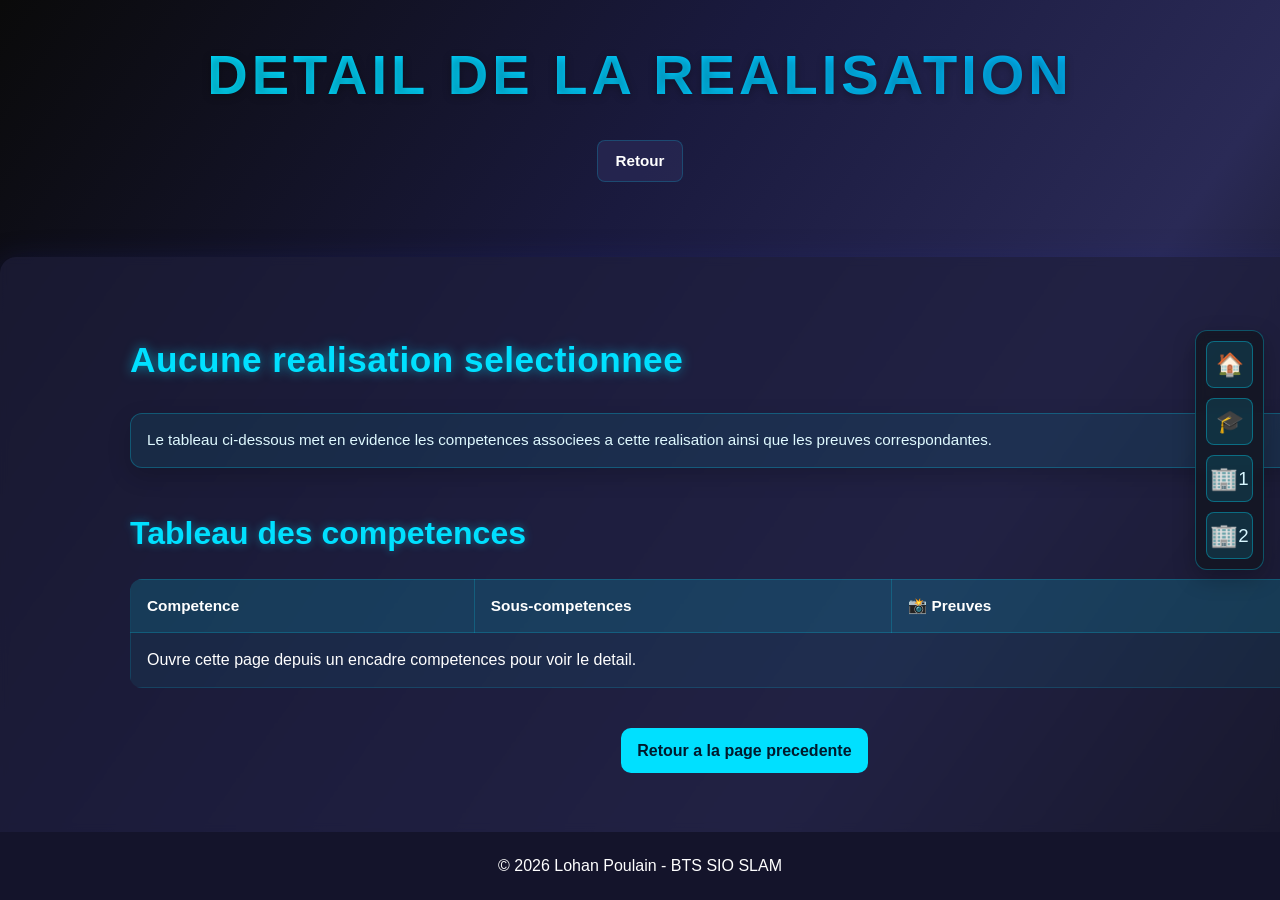
==== competence_details.html @ f7fbb1ea "Initial commit" ====
<!DOCTYPE html>
<html lang="fr">

<head>
    <meta charset="UTF-8">
    <meta name="viewport" content="width=device-width, initial-scale=1.0">
    <title>Detail competences et preuves</title>
    <meta name="description" content="Detail d'une realisation avec preuves et tableau de competences">
    <link rel="stylesheet" href="styles.css?v=3">
    <style>
        .details-wrapper {
            margin-top: 24px;
        }

        /* ── Container large (comme les autres pages) ── */
        .container {
            max-width: 1200px !important;
            width: 96vw !important;
            margin: 0 auto !important;
        }

        @media (max-width: 1300px) {
            .container {
                max-width: 98vw !important;
            }
        }

        @media (max-width: 900px) {
            .container {
                max-width: 100vw !important;
                padding: 0 2vw;
            }
        }

        .highlight-panel {
            background: rgba(0, 224, 255, 0.08);
            border: 1px solid rgba(0, 224, 255, 0.25);
            border-radius: 12px;
            padding: 14px 16px;
            margin-bottom: 20px;
            box-shadow: 0 8px 22px rgba(0, 0, 0, 0.18);
        }

        .highlight-panel p {
            margin: 0;
            color: #dff9ff;
            font-size: 0.95rem;
        }

        /* ── Tableau principal ── */
        .competence-table {
            width: 100%;
            border-collapse: collapse;
            margin-top: 10px;
            margin-bottom: 28px;
            overflow: hidden;
            border-radius: 12px;
        }

        .competence-table th,
        .competence-table td {
            padding: 14px 16px;
            border: 1px solid rgba(0, 224, 255, 0.2);
            vertical-align: top;
            text-align: left;
        }

        .competence-table th {
            background: rgba(0, 224, 255, 0.16);
            color: #ffffff;
            font-size: 0.96rem;
            white-space: nowrap;
        }

        .competence-table td {
            background: rgba(20, 22, 34, 0.72);
        }

        .competence-table tr.highlighted td {
            background: rgba(0, 224, 255, 0.06);
        }

        /* Largeurs des colonnes */
        .col-competence {
            width: 28%;
        }

        .col-subskills {
            width: 34%;
        }

        .col-preuves {
            width: 38%;
        }

        /* ── Grille de miniatures dans la cellule Preuves ── */
        .cell-proof-grid {
            display: grid;
            grid-template-columns: repeat(auto-fill, minmax(260px, 1fr));
            gap: 12px;
        }

        .cell-proof-thumb {
            position: relative;
            border-radius: 8px;
            overflow: hidden;
            border: 1px solid rgba(0, 224, 255, 0.22);
            background: rgba(20, 22, 34, 0.65);
            cursor: zoom-in;
            transition: transform 0.18s ease, box-shadow 0.18s ease;
        }

        .cell-proof-thumb:hover {
            transform: scale(1.04);
            box-shadow: 0 4px 14px rgba(0, 224, 255, 0.28);
        }

        .cell-proof-thumb img {
            width: 100%;
            height: auto;
            object-fit: contain;
            display: block;
            border-radius: 7px;
        }

        .cell-proof-thumb .zoom-icon {
            position: absolute;
            bottom: 4px;
            right: 5px;
            font-size: 0.7rem;
            color: rgba(255, 255, 255, 0.75);
            background: rgba(0, 0, 0, 0.45);
            border-radius: 4px;
            padding: 1px 4px;
            pointer-events: none;
        }

        .no-proof {
            color: #7ba8c0;
            font-size: 0.88rem;
            font-style: italic;
        }

        /* ── Lightbox ── */
        /* (garde le style global de styles.css, on ajoute juste navigation) */

        /* ── Bouton retour ── */
        .back-link-wrap {
            margin-top: 12px;
            margin-bottom: 60px;
            text-align: center;
        }

        .back-link {
            display: inline-block;
            text-decoration: none;
            color: #001a2d;
            background: #00e0ff;
            padding: 10px 16px;
            border-radius: 10px;
            font-weight: 700;
            transition: transform 0.2s ease, box-shadow 0.2s ease;
        }

        .back-link:hover {
            transform: translateY(-1px);
            box-shadow: 0 6px 18px rgba(0, 224, 255, 0.28);
        }

        @media (max-width: 768px) {

            .competence-table th,
            .competence-table td {
                font-size: 0.88rem;
                padding: 10px 10px;
            }

            .col-competence,
            .col-subskills,
            .col-preuves {
                width: auto;
            }
        }
    </style>
</head>

<body>
    <nav class="floating-menu">
        <a href="index.html#preuves" data-tooltip="Retour Portfolio">🏠</a>
        <a href="projets_cours.html" data-tooltip="Projets en Cours">🎓</a>
        <a href="stage_1.html" data-tooltip="Stage 1ère Année">🏢<sup>1</sup></a>
        <a href="stage_2.html" data-tooltip="Stage 2ème Année">🏢<sup>2</sup></a>
    </nav>
    <div class="orb orb1"></div>
    <div class="orb orb2"></div>
    <div class="orb orb3"></div>
    <div class="particles" id="particles"></div>

    <header>
        <h1 class="animated-title">Detail de la realisation</h1>
        <nav class="section-nav" style="justify-content: center; margin-top: 20px;">
            <a id="backToSource" href="index.html#preuves">Retour</a>
        </nav>
    </header>

    <main class="container details-wrapper">
        <h2 id="realisationTitle" class="animated-title">Realisation</h2>

        <section class="highlight-panel">
            <p>Le tableau ci-dessous met en evidence les competences associees a cette realisation ainsi que les preuves
                correspondantes.</p>
        </section>


        <section>
            <h3 style="margin-bottom: 10px;">Tableau des competences</h3>
            <div style="overflow-x: auto;">
                <table class="competence-table">
                    <thead>
                        <tr>
                            <th class="col-competence">Competence</th>
                            <th class="col-subskills">Sous-competences</th>
                            <th class="col-preuves">📸 Preuves</th>
                        </tr>
                    </thead>
                    <tbody id="competenceTableBody"></tbody>
                </table>
            </div>
        </section>

        <div class="back-link-wrap">
            <a id="backButton" class="back-link" href="index.html#preuves">Retour a la page precedente</a>
        </div>
    </main>

    <footer>
        <p>© 2026 Lohan Poulain - BTS SIO SLAM</p>
    </footer>

    <div id="lightbox">
        <span class="close-btn">&times;</span>
        <img src="" alt="Zoom">
    </div>

    <script>
        document.addEventListener('DOMContentLoaded', function () {
            /* ── Particules ── */
            const particlesContainer = document.getElementById('particles');
            const particleCount = 30;
            for (let i = 0; i < particleCount; i++) {
                const particle = document.createElement('div');
                particle.className = 'particle';
                particle.style.left = Math.random() * 100 + '%';
                particle.style.animationDelay = Math.random() * 20 + 's';
                particle.style.animationDuration = (15 + Math.random() * 20) + 's';
                particle.style.animation = 'float-up ' + particle.style.animationDuration + ' linear infinite';
                particlesContainer.appendChild(particle);
            }

            /* ── Données ── */
            const defaultTarget = 'index.html#preuves';
            let detailData = null;
            try {
                detailData = JSON.parse(sessionStorage.getItem('competenceDetailData') || 'null');
            } catch (error) {
                detailData = null;
            }

            const realisationTitle = document.getElementById('realisationTitle');
            const tableBody = document.getElementById('competenceTableBody');
            const backNav = document.getElementById('backToSource');
            const backButton = document.getElementById('backButton');

            if (!detailData || !detailData.realisation) {
                realisationTitle.textContent = 'Aucune realisation selectionnee';
                tableBody.innerHTML = '<tr class="highlighted"><td colspan="3">Ouvre cette page depuis un encadre competences pour voir le detail.</td></tr>';
                backNav.href = defaultTarget;
                backButton.href = defaultTarget;
                return;
            }

            /* ── Navigation ── */
            const backHref = detailData.sourcePage || defaultTarget;
            realisationTitle.textContent = detailData.realisation;
            backNav.href = backHref;
            backButton.href = backHref;

            /* ── Mapping outil → icône ── */
            const toolIconMap = {
                'jira': 'jira.svg',
                'bitbucket': 'bitbucket.svg',
                'vscode': 'vscode.png',
                'vs code': 'vscode.png',
                'vs_code': 'vscode.png',
                'docker': 'docker.png',
                'git': 'git.png',
                'cerberus': 'cerberus.png',
                'postman': 'postman.png',
                'cursor': 'cursor.png',
                'symfony': 'symfony.PNG',
                'gmail': 'gmail.png',
                'feedly': 'feedly.png',
                'serveur kebab': 'ServeurKebab.png',
                'phpmyadmin': 'phpmyadmin.png',
                'looping': 'Looping.svg',
                'trello': 'Trello.svg'
            };

            function buildToolsBadges(toolsList) {
                if (!Array.isArray(toolsList) || toolsList.length === 0) return '';
                const badges = toolsList.map(function (tool) {
                    const key = tool.toLowerCase().trim();
                    const icon = toolIconMap[key] || null;
                    const iconHtml = icon
                        ? '<img src="' + icon + '" alt="' + tool + '" title="' + tool + '" style="width:18px;height:18px;object-fit:contain;flex-shrink:0;">'
                        : '';
                    return '<span style="display:inline-flex;align-items:center;gap:4px;background:rgba(0,224,255,0.08);border:1px solid rgba(0,224,255,0.2);border-radius:5px;padding:3px 7px;font-size:0.78rem;color:#b6eaff;">' +
                        iconHtml +
                        '<span>' + tool + '</span>' +
                        '</span>';
                }).join('');
                return '<div style="display:flex;flex-wrap:wrap;gap:5px;margin-top:10px;padding-top:8px;border-top:1px solid rgba(0,224,255,0.12);">' +
                    badges +
                    '</div>';
            }

            /* ── Compétences ── */
            const rows = Array.isArray(detailData.competences) ? detailData.competences : [];

            const globalImages = Array.isArray(detailData.images)
                ? detailData.images.filter(function (s) { return typeof s === 'string' && s.trim() !== ''; })
                : [];

            function getImagesForRow(row, rowIndex, totalRows) {
                if (Array.isArray(row.images) && row.images.length > 0) {
                    return row.images.filter(function (s) { return typeof s === 'string' && s.trim() !== ''; });
                }
                if (globalImages.length === 0) return [];
                const chunkSize = Math.ceil(globalImages.length / totalRows);
                const start = rowIndex * chunkSize;
                return globalImages.slice(start, start + chunkSize);
            }

            /* ── Construction du tableau ── */
            if (rows.length === 0) {
                tableBody.innerHTML = '<tr class="highlighted"><td colspan="3">Aucune competence detectee pour cette section.</td></tr>';
            } else {
                tableBody.innerHTML = rows.map(function (row, idx) {
                    const subskillsHtml = Array.isArray(row.subskills) && row.subskills.length > 0
                        ? '<ul style="margin:0 0 0 16px;padding:0;list-style:disc;">' +
                        row.subskills.map(function (s) { return '<li style="margin-bottom:4px;">' + s + '</li>'; }).join('') +
                        '</ul>'
                        : '<span style="color:#7ba8c0;font-style:italic;">Non precise</span>';

                    const imgs = getImagesForRow(row, idx, rows.length);
                    let preuveHtml;
                    if (imgs.length === 0) {
                        preuveHtml = '<span class="no-proof">Aucune preuve disponible</span>';
                    } else {
                        preuveHtml = '<div class="cell-proof-grid">' +
                            imgs.map(function (src, i) {
                                return '<div class="cell-proof-thumb" data-src="' + src + '">' +
                                    '<img src="' + src + '" alt="Preuve ' + (i + 1) + '" loading="lazy">' +
                                    '<span class="zoom-icon">🔍</span>' +
                                    '</div>';
                            }).join('') +
                            '</div>';
                    }

                    /* Outils sous les screens */
                    preuveHtml += buildToolsBadges(row.tools);

                    return '<tr class="highlighted">' +
                        '<td class="col-competence"><strong>' + row.title + '</strong></td>' +
                        '<td class="col-subskills">' + subskillsHtml + '</td>' +
                        '<td class="col-preuves">' + preuveHtml + '</td>' +
                        '</tr>';
                }).join('');
            }

            /* ── Lightbox ── */
            const lightbox = document.getElementById('lightbox');
            const lightboxImg = lightbox.querySelector('img');
            const closeBtn = lightbox.querySelector('.close-btn');

            function openLightbox(src) {
                lightboxImg.src = src;
                lightboxImg.classList.remove('zoomed');
                lightbox.classList.add('active');
                document.body.style.overflow = 'hidden';
            }

            const closeLightbox = function () {
                lightbox.classList.remove('active');
                lightboxImg.classList.remove('zoomed');
                lightboxImg.style.transformOrigin = 'center center';
                document.body.style.overflow = 'auto';
            };

            /* Délégation d'événement sur le tbody (les thumbs sont créés dynamiquement) */
            tableBody.addEventListener('click', function (e) {
                const thumb = e.target.closest('.cell-proof-thumb');
                if (thumb) {
                    openLightbox(thumb.dataset.src);
                }
            });

            lightboxImg.addEventListener('click', function (e) {
                e.stopPropagation();
                lightboxImg.classList.toggle('zoomed');
                if (!lightboxImg.classList.contains('zoomed')) {
                    lightboxImg.style.transformOrigin = 'center center';
                }
            });

            lightboxImg.addEventListener('mousemove', function (e) {
                if (lightboxImg.classList.contains('zoomed')) {
                    const x = (e.offsetX / lightboxImg.offsetWidth) * 100;
                    const y = (e.offsetY / lightboxImg.offsetHeight) * 100;
                    lightboxImg.style.transformOrigin = x + '% ' + y + '%';
                }
            });

            closeBtn.addEventListener('click', closeLightbox);

            lightbox.addEventListener('click', function (e) {
                if (e.target === lightbox) {
                    closeLightbox();
                }
            });

            document.addEventListener('keydown', function (e) {
                if (e.key === 'Escape' && lightbox.classList.contains('active')) {
                    closeLightbox();
                }
            });
        });
    </script>
</body>

</html>
---- styles.css ----
html {
    scroll-behavior: smooth;
}

body {
    font-family: Arial, sans-serif;
    line-height: 1.6;
    margin: 0;
    padding: 0;
    background: linear-gradient(135deg, #1f1f3d, #2a2a56, #14142b);
    color: #fff;
}

/* Infos latérales dynamiques */
.side-info {
    position: fixed;
    top: 40vh;
    width: 180px;
    color: #fff;
    opacity: 0.7;
    font-size: 1.1rem;
    z-index: 1;
    pointer-events: none;
    text-align: center;
    user-select: none;
}

.left-info {
    left: 2vw;
}

.right-info {
    right: 2vw;
}

@media (max-width: 900px) {
    .side-info {
        display: none;
    }
}

@media (max-width: 768px) {
    .container {
        padding: 15px;
        margin: 10px;
    }

    header h1 {
        font-size: 2rem !important;
        letter-spacing: 2px !important;
    }

    h1 {
        font-size: 1.8rem;
    }

    h2 {
        font-size: 1.5rem;
    }

    h3 {
        font-size: 1.2rem;
    }

    .section-nav {
        gap: 10px;
        margin: 15px 0;
    }

    .section-nav a {
        padding: 6px 12px;
        font-size: 0.85rem;
    }

    .skills-grid {
        grid-template-columns: 1fr;
        gap: 15px;
    }

    .skill-category {
        padding: 15px;
    }

    .veille-article {
        padding: 15px;
    }

    .download-buttons {
        flex-direction: column;
        align-items: center;
    }

    .download-btn {
        width: 80%;
        max-width: 250px;
        margin: 10px 0;
    }

    footer {
        position: relative;
        padding: 10px 0;
    }

    /* Ajustement des orbes pour mobile */
    .orb1,
    .orb2,
    .orb3 {
        width: 150px;
        height: 150px;
    }

    /* Réduction des particules sur mobile */
    .particle {
        width: 1px;
        height: 1px;
    }
}

@media (max-width: 480px) {
    .side-info {
        display: none;
    }

    header h1 {
        font-size: 1.5rem !important;
        letter-spacing: 1px !important;
    }

    .section-nav {
        flex-direction: column;
        align-items: center;
    }

    .section-nav a {
        width: 80%;
        max-width: 200px;
        text-align: center;
        margin: 5px 0;
    }

    .cta-buttons {
        flex-direction: column;
        align-items: center;
    }

    .cta-button {
        width: 80%;
        max-width: 250px;
        margin: 5px 0;
    }

    .skill-tag {
        font-size: 0.8rem;
        padding: 6px 12px;
    }

    .contact-methods {
        flex-direction: column;
    }

    .contact-item {
        width: 100%;
    }
}

/* Ajustements pour tablettes */
@media (min-width: 769px) and (max-width: 1024px) {
    .container {
        padding: 20px;
    }

    .skills-grid {
        grid-template-columns: repeat(2, 1fr);
    }

    header h1 {
        font-size: 2.8rem;
    }
}

/* Header */
header {
    background: none;
    color: #fff;
    padding: 1rem 0 0.5rem 0;
    text-align: center;
}

header h1 {
    margin: 0;
    text-shadow: 0 2px 8px rgba(0, 0, 0, 0.3);
}

/* Navigation interne pour chaque section */
.section-nav {
    display: flex;
    flex-direction: row;
    justify-content: center;
    gap: 15px;
    margin-bottom: 25px;
    margin-top: 20px;
    flex-wrap: wrap;
}

.section-nav a {
    color: #fff;
    text-decoration: none;
    font-weight: bold;
    padding: 8px 18px;
    border-radius: 8px;
    background: rgba(42, 42, 86, 0.7);
    transition: all 0.3s ease;
    font-size: 0.95rem;
    position: relative;
    display: inline-block;
    border: 1px solid rgba(0, 224, 255, 0.2);
}



.section-nav a:hover {
    transform: translateY(-2px);
    background: rgba(0, 224, 255, 0.2);
    border-color: #00e0ff;
    text-shadow: 0 0 10px rgba(0, 224, 255, 0.5);
}

.section-nav a.active {
    background: rgba(0, 224, 255, 0.3);
    color: #00e0ff;
    border-color: #00e0ff;
}

/* Dynamisme pour la page d'accueil et tous les blocs centraux */
.hero-section,
.container {
    background: rgba(31, 31, 61, 0.7);
    border-radius: 16px;
    box-shadow: 0 8px 32px 0 rgba(31, 38, 135, 0.37);
    backdrop-filter: blur(4px);
    -webkit-backdrop-filter: blur(4px);
    margin: 30px auto;
    max-width: 700px;
    padding: 40px 130px;
    color: #fff;
    transition: box-shadow 0.3s;
}

.hero-section {
    text-align: center;
    padding: 60px 130px;
    background: linear-gradient(135deg, #1f1f3d, #2a2a56, #14142b);
    color: #fff;
}



.hero-section h1 {
    font-size: 2.5rem;
    color: #00e0ff;
    margin: 20px 0 15px 0;
    font-weight: 600;
    text-shadow: 0 0 10px rgba(0, 224, 255, 0.5);
    position: relative;
    padding-left: 0;
    border-left: none;
}

/* Style de base pour tous les titres */
h1,
h2,
h3,
h4,
h5,
h6 {
    color: #00e0ff;
    margin: 20px 0 15px 0;
    font-weight: 600;
    text-shadow: 0 0 10px rgba(0, 224, 255, 0.5);
}



/* Styles pour les titres des sections SLAM/SISR */
.section-subtitle {
    text-align: center;
    color: #00e0ff;
    margin-bottom: 20px;
    font-size: 1.4rem;
    animation: none !important;
    border: none !important;
    padding: 0 !important;
    margin: 0 0 20px 0 !important;
}

.slam-title {
    margin: 0 0 10px 0 !important;
    font-size: 1.5rem !important;
    font-weight: bold !important;
    color: #00e0ff !important;
    animation: none !important;
    border: none !important;
    padding: 0 !important;
    pointer-events: none;
}

.sisr-title {
    margin: 0 0 10px 0;
    font-size: 1.5rem;
    font-weight: bold;
    color: #ffa500;
    animation: none;
    border: none;
    padding: 0;
    pointer-events: none;
}

.no-hover-effect {
    pointer-events: none !important;
}

.no-hover-effect::after {
    display: none !important;
}

/* Désactivation des styles pour les sections SLAM/SISR */
#slam1 h3,
#slam1 h4,
#sisr1 h3,
#sisr1 h4,
#slam1 h3 *,
#slam1 h4 *,
#sisr1 h3 *,
#sisr1 h4 * {
    animation: none !important;
    border: none !important;
    padding: 0 !important;
    margin: 0 0 10px 0 !important;
}





.hero-section p {
    font-size: 1.2rem;
    margin: 20px 0;
}

/* Responsive boutons accueil */
.cta-buttons {
    display: flex;
    justify-content: center;
    gap: 20px;
    margin-top: 30px;
    flex-wrap: wrap;
    padding: 0 10px;
    flex-direction: row;
}

.cta-button {
    display: inline-block;
    padding: 12px 30px;
    background: linear-gradient(135deg, #00e0ff, #003366);
    color: #fff;
    text-decoration: none;
    border-radius: 25px;
    font-weight: bold;
    transition: all 0.3s ease;
    box-shadow: 0 4px 15px rgba(0, 224, 255, 0.3);
    margin: 10px;
    position: relative;
    overflow: hidden;
}

.cta-button::before {
    content: '';
    position: absolute;
    top: 50%;
    left: 50%;
    width: 0;
    height: 0;
    background: rgba(255, 255, 255, 0.3);
    border-radius: 50%;
    transform: translate(-50%, -50%);
    transition: width 0.6s, height 0.6s;
}

.cta-button:hover::before {
    width: 300px;
    height: 300px;
}

.download-button:hover {
    transform: scale(1.05);
    background: linear-gradient(90deg, #00b8ff, #001a33);
    box-shadow: 0 6px 12px rgba(0, 224, 255, 0.3);
}

.secure-access-button {
    background: linear-gradient(90deg, #ff6b35, #f7931e);
    color: #fff;
    padding: 12px 25px;
    border: none;
    font-weight: bold;
    border-radius: 8px;
    margin: 10px 0;
    cursor: pointer;
    transition: all 0.3s ease;
    box-shadow: 0 4px 6px rgba(0, 0, 0, 0.1);
    font-size: 1rem;
}

.secure-access-button:hover {
    transform: scale(1.05);
    background: linear-gradient(90deg, #e55a2b, #d4841a);
    box-shadow: 0 6px 12px rgba(255, 107, 53, 0.3);
}

footer {
    background-color: #14142b;
    color: #fff;
    text-align: center;
    padding: 5px 0;
    position: fixed;
    bottom: 0;
    width: 100%;
    z-index: 1000;
}

/* Responsive - garde le design identique et horizontal, adapte seulement les tailles */
@media (max-width: 900px) {
    .side-info {
        display: none;
    }

    .container,
    .hero-section {
        width: 95vw !important;
        padding: 25px 15px !important;
        max-width: 95vw !important;
        margin: 20px auto !important;
    }

    /* Ajustements pour garder tout horizontal */
    .section-nav a {
        font-size: 0.9rem;
        padding: 8px 12px;
    }

    .tab {
        font-size: 0.9rem;
        padding: 10px 12px;
    }

    .cta-button {
        font-size: 0.95rem;
        padding: 12px 18px;
        margin: 8px;
    }
}

@media (max-width: 768px) {

    .container,
    .hero-section {
        width: 98vw !important;
        padding: 20px 10px !important;
        max-width: 98vw !important;
    }

    /* SLAM/SISR section - reste horizontal mais plus petit */
    div[style*="display: flex"][style*="gap: 20px"] {
        gap: 10px !important;
    }

    div[style*="display: flex"][style*="gap: 20px"]>div {
        padding: 15px 10px !important;
        font-size: 0.9rem !important;
    }

    /* Navigation - reste horizontal mais plus compact */
    .section-nav {
        gap: 5px;
        flex-wrap: nowrap;
    }

    .section-nav a {
        font-size: 0.8rem;
        padding: 8px 6px;
        flex: 1;
        min-width: 60px;
        white-space: nowrap;
    }

    /* Tabs - restent horizontaux mais plus compacts */
    .tabs {
        gap: 5px;
        flex-wrap: wrap;
    }

    .tab {
        font-size: 0.85rem;
        padding: 10px 8px;
        flex: 1;
        min-width: 70px;
    }

    /* CTA buttons - restent horizontaux mais plus petits */
    .cta-button {
        font-size: 0.9rem;
        padding: 10px 15px;
        margin: 5px;
    }

    /* CV buttons - restent horizontaux mais plus compacts */
    div[style*="display: flex"][style*="gap: 15px"] {
        gap: 8px !important;
    }

    div[style*="display: flex"][style*="gap: 15px"] a {
        font-size: 0.9rem !important;
        padding: 10px 15px !important;
    }
}

@media (max-width: 600px) {
    header h1 {
        font-size: 1.2rem;
    }

    .hero-section h1 {
        font-size: 1.8rem;
    }

    .container,
    .hero-section {
        width: 99vw !important;
        padding: 15px 8px !important;
    }

    div[style*="display: flex"][style*="gap: 20px"] {
        gap: 8px !important;
    }

    div[style*="display: flex"][style*="gap: 20px"]>div {
        padding: 12px 8px !important;
        font-size: 0.85rem !important;
    }

    /* CV buttons très compacts mais horizontaux */
    div[style*="display: flex"][style*="gap: 15px"] a,
    div[style*="display: flex"][style*="gap: 8px"] a {
        font-size: 0.85rem !important;
        padding: 8px 12px !important;
    }
}

/* Empêche le débordement horizontal des textes longs et du code */
pre,
code {
    white-space: pre-wrap;
    word-break: break-word;
    overflow-x: auto;
    max-width: 100%;
    box-sizing: border-box;
}

pre {
    background: #181830;
    color: #fff;
    border-radius: 8px;
    padding: 12px;
    margin: 12px 0;
    font-size: 0.98em;
    overflow-x: auto;
}

a {
    word-break: break-all;
    text-decoration: none;
    color: #00e0ff;
    transition: all 0.3s ease;
}

.school-link {
    color: #00e0ff;
    position: relative;
    padding: 2px 5px;
    font-weight: 600;
    text-shadow: 0 0 8px rgba(0, 224, 255, 0.5);
    z-index: 1;
}

.school-link:hover {
    color: #fff;
    text-shadow: 0 0 12px rgba(0, 224, 255, 0.8);
}

/* Pour les titres et paragraphes trop longs */
h1,
h2,
h3,
h4,
h5,
h6,
p,
li {
    word-break: break-word;
    overflow-wrap: break-word;
}

body {
    font-family: 'Segoe UI', Tahoma, Geneva, Verdana, sans-serif;
    margin: 0;
    padding: 0;
    background: #0a0a0a;
    color: #e0e0e0;
    overflow-x: hidden;
    position: relative;
}

/* Fond statique avec gradient subtil */
body::before {
    content: '';
    position: fixed;
    top: 0;
    left: 0;
    width: 100%;
    height: 100%;
    background: linear-gradient(125deg, #0a0a0a 0%, #1a1a3e 40%, #2a2a56 70%, #0a0a0a 100%);
    pointer-events: none;
    z-index: -3;
}

/* Particules et orbes désactivés (cachés) */
.particles,
.particle,
.orb,
.orb1,
.orb2,
.orb3 {
    display: none;
}

h1 {
    font-size: 2.8rem;
    color: #00e0ff;
    margin: 40px 0 30px 0;
    font-weight: 700;
    text-shadow: 0 0 15px rgba(0, 224, 255, 0.7);
}

h2 {
    font-size: 2.2rem;
    color: #00e0ff;
    margin: 35px 0 25px 0;
    font-weight: 650;
    text-shadow: 0 0 12px rgba(0, 224, 255, 0.6);
    letter-spacing: 0.5px;
}

/* Style pour les titres de section principaux (h3) */
h3 {
    color: #00e0ff;
    margin: 40px 0 25px;
    font-size: 2rem;
    font-weight: 600;
    text-shadow: 0 0 10px rgba(0, 224, 255, 0.4);
}

/* Style pour les sous-titres (h4) */
h4 {
    color: #fff;
    margin: 25px 0 15px;
    font-size: 1.4em;
    font-weight: 500;
}

/* Style pour les sous-sous-titres (h5) */
h5 {
    color: #a0e0ff;
    margin: 20px 0 12px;
    font-size: 1.2em;
    font-weight: 500;
    padding-left: 10px;
}

/* Styles pour les titres de section avec numérotation */
.section-title {
    color: #00e0ff;
    margin: 50px 0 30px;
    font-size: 2.2rem;
    font-weight: 600;
    text-shadow: 0 0 10px rgba(0, 224, 255, 0.4);
}

.section-title span {
    color: #00e0ff;
    font-family: inherit;
    font-size: 1em;
    margin-right: 10px;
    opacity: 0.8;
}

/* Style pour le nom de l'entreprise */
.company-name {
    color: #00e0ff !important;
    font-size: 2rem !important;
    margin: 40px 0 25px 0 !important;
    font-weight: 600;
    text-shadow: 0 0 10px rgba(0, 224, 255, 0.4);
    border: none !important;
    text-transform: none;
    letter-spacing: normal;
}

/* Styles pour les titres h5 dans la section stage */
.stage-section h5 {
    font-size: 1.5rem;
    color: #00e0ff;
    margin: 30px 0 15px 0;
    font-weight: 600;
    text-shadow: 0 0 10px rgba(0, 224, 255, 0.5);
}

/* ===== SYSTÈME D'ONGLETS STAGES ===== */
.stage-tabs-container {
    margin-top: 30px;
}

.stage-tabs {
    display: flex;
    gap: 15px;
    justify-content: center;
    margin-bottom: 30px;
    flex-wrap: wrap;
}

.stage-tab {
    display: flex;
    flex-direction: column;
    align-items: center;
    gap: 8px;
    padding: 20px 40px;
    background: rgba(31, 31, 61, 0.6);
    border: 2px solid rgba(0, 224, 255, 0.3);
    border-radius: 15px;
    cursor: pointer;
    transition: all 0.3s ease;
    color: #ccc;
    font-family: inherit;
}

.stage-tab:hover {
    background: rgba(0, 224, 255, 0.1);
    border-color: rgba(0, 224, 255, 0.5);
    transform: translateY(-3px);
}

.stage-tab.active {
    background: linear-gradient(135deg, rgba(0, 224, 255, 0.2), rgba(0, 184, 255, 0.1));
    border-color: #00e0ff;
    color: #fff;
    box-shadow: 0 8px 25px rgba(0, 224, 255, 0.3);
}

.stage-tab .tab-icon {
    font-size: 2rem;
}

.stage-tab .tab-text {
    font-size: 1.1rem;
    font-weight: 600;
}

.stage-tab .tab-period {
    font-size: 0.85rem;
    padding: 4px 12px;
    background: rgba(0, 224, 255, 0.2);
    border-radius: 20px;
    color: #00e0ff;
}

.stage-content {
    display: none;
    animation: fadeIn 0.4s ease;
}

.stage-content.active {
    display: block;
}

@keyframes fadeIn {
    from {
        opacity: 0;
        transform: translateY(10px);
    }

    to {
        opacity: 1;
        transform: translateY(0);
    }
}

/* Grille pour compétences et missions */
.stage-details-grid {
    display: grid;
    grid-template-columns: repeat(auto-fit, minmax(300px, 1fr));
    gap: 25px;
    margin-top: 30px;
}

.stage-detail-card {
    background: rgba(31, 31, 61, 0.5);
    border: 1px solid rgba(0, 224, 255, 0.2);
    border-radius: 15px;
    padding: 25px;
    transition: all 0.3s ease;
}

.stage-detail-card:hover {
    border-color: rgba(0, 224, 255, 0.5);
    box-shadow: 0 5px 20px rgba(0, 224, 255, 0.15);
    transform: translateY(-3px);
}

.stage-detail-card h5 {
    display: flex;
    align-items: center;
    gap: 10px;
    margin: 0 0 15px 0;
    padding-bottom: 10px;
    border-bottom: 2px solid rgba(0, 224, 255, 0.3);
}

.stage-detail-card h5::after {
    display: none;
}

.stage-detail-card .detail-icon {
    font-size: 1.3rem;
}

.stage-detail-card ul {
    list-style: none;
    padding: 0;
    margin: 0;
}

.stage-detail-card ul li {
    padding: 8px 0;
    padding-left: 20px;
    position: relative;
    color: #ccc;
    border-bottom: 1px solid rgba(255, 255, 255, 0.05);
}

.stage-detail-card ul li:last-child {
    border-bottom: none;
}

.stage-detail-card ul li::before {
    content: '▸';
    position: absolute;
    left: 0;
    color: #00e0ff;
}

@media (max-width: 600px) {
    .stage-tabs {
        flex-direction: column;
        align-items: center;
    }

    .stage-tab {
        width: 100%;
        max-width: 280px;
    }

    .stage-details-grid {
        grid-template-columns: 1fr;
    }
}

/* Section BTS SIO intégrée dans hero */
.bts-explanation {
    margin: 30px 0 20px 0;
    padding: 25px;
    background: rgba(42, 42, 86, 0.3);
    border-radius: 12px;
    border: 1px solid rgba(0, 224, 255, 0.2);
}

.bts-explanation h3 {
    text-align: center;
    color: #00e0ff;
    margin-bottom: 20px;
    font-size: 1.4rem;
    text-shadow: 0 2px 8px rgba(0, 0, 0, 0.3);
}

.bts-options-inline {
    display: flex;
    gap: 20px;
    margin-bottom: 15px;
    justify-content: center;
}

.bts-option-inline {
    flex: 1;
    max-width: 300px;
    text-align: center;
    padding: 25px 20px;
    background: rgba(31, 31, 61, 0.6);
    border-radius: 15px;
    border: 3px solid;
    transition: transform 0.3s ease;
    cursor: pointer;
}

.bts-option-inline.slam {
    border-color: #00e0ff;
    background: rgba(0, 224, 255, 0.1);
}

.bts-option-inline.sisr {
    border-color: #ffa500;
    background: rgba(255, 165, 0, 0.1);
}

/* Styles pour la timeline */
.timeline {
    position: relative;
    max-width: 800px;
    margin: 40px auto;
    padding: 0 20px;
}

.timeline::before {
    content: '';
    position: absolute;
    width: 2px;
    background: #00e0ff;
    top: 0;
    bottom: 0;
    left: 50%;
    margin-left: -1px;
}

.timeline-item {
    padding: 10px 40px;
    position: relative;
    width: 50%;
    box-sizing: border-box;
    margin-bottom: 30px;
}

.timeline-item:nth-child(odd) {
    left: 0;
}

.timeline-item:nth-child(even) {
    left: 50%;
}

.timeline-dot {
    position: absolute;
    width: 16px;
    height: 16px;
    background: #00e0ff;
    border-radius: 50%;
    top: 15px;
    right: -8px;
    z-index: 1;
}

.timeline-item:nth-child(even) .timeline-dot {
    left: -8px;
}

.timeline-content {
    padding: 20px;
    background: rgba(42, 42, 86, 0.7);
    border-radius: 12px;
    box-shadow: 0 4px 15px rgba(0, 0, 0, 0.1);
    transition: transform 0.3s, box-shadow 0.3s;
}

.timeline-item:hover .timeline-content {
    transform: translateY(-5px);
    box-shadow: 0 8px 25px rgba(0, 224, 255, 0.2);
}

.timeline-date {
    color: #00e0ff;
    font-weight: bold;
    margin-bottom: 10px;
    font-size: 0.9rem;
}

.timeline-location {
    color: #aaa;
    font-style: italic;
    margin: 5px 0 10px;
    font-size: 0.9rem;
}

.timeline-skills {
    margin-top: 15px;
    display: flex;
    flex-wrap: wrap;
    gap: 8px;
}

.timeline-skills span {
    background: rgba(0, 224, 255, 0.2);
    color: #00e0ff;
    padding: 4px 10px;
    border-radius: 15px;
    font-size: 0.8rem;
    transition: all 0.3s;
}

.timeline-skills span:hover {
    background: rgba(0, 224, 255, 0.4);
    transform: translateY(-2px);
}

/* Responsive pour la timeline */
@media (max-width: 768px) {
    .timeline::before {
        left: 31px;
    }

    .timeline-item {
        width: 100%;
        padding-left: 70px;
        padding-right: 0;
    }

    .timeline-item:nth-child(even) {
        left: 0;
    }

    .timeline-dot {
        left: 23px;
    }

    .timeline-item:nth-child(even) .timeline-dot {
        left: 23px;
    }
}

.bts-option-inline:hover {
    transform: scale(1.05);
}

.bts-option-inline.slam:hover {
    background: rgba(0, 224, 255, 0.2);
    box-shadow: 0 8px 20px rgba(0, 224, 255, 0.3);
}

.bts-option-inline.sisr:hover {
    background: rgba(255, 165, 0, 0.2);
    box-shadow: 0 8px 20px rgba(255, 165, 0, 0.3);
}

.bts-option-inline h4 {
    margin: 0 0 10px 0;
    font-size: 1.5rem;
    font-weight: bold;
}

.bts-option-inline.slam h4 {
    color: #00e0ff;
}

.bts-option-inline.sisr h4 {
    color: #ffa500;
}

.bts-option-inline p {
    margin: 0;
    font-size: 1rem;
    color: #ccc;
    line-height: 1.4;
}

.my-choice-inline {
    text-align: center;
    margin: 15px 0 0 0;
    padding: 12px;
    background: rgba(0, 224, 255, 0.1);
    border-radius: 8px;
    border: 1px solid rgba(0, 224, 255, 0.2);
    font-size: 0.95rem;
}

/* Styles pour les nouvelles sections CV et Stage */
.document-download,
.secure-document {
    background: rgba(42, 42, 86, 0.3);
    border-radius: 12px;
    padding: 20px;
    margin: 15px 0;
    border: 1px solid rgba(0, 224, 255, 0.2);
    text-align: center;
}

.download-button {
    display: inline-block;
    background: linear-gradient(90deg, #00e0ff, #003366);
    color: #fff;
    padding: 12px 25px;
    text-decoration: none;
    font-weight: bold;
    border-radius: 8px;
    margin: 10px 0;
    transition: all 0.3s ease;
    box-shadow: 0 4px 6px rgba(0, 0, 0, 0.1);
}

.download-button:hover {
    transform: scale(1.05);
    background: linear-gradient(90deg, #00b8ff, #001a33);
    box-shadow: 0 6px 12px rgba(0, 224, 255, 0.3);
}

.secure-access-button {
    background: linear-gradient(90deg, #ff6b35, #f7931e);
    color: #fff;
    padding: 12px 25px;
    border: none;
    font-weight: bold;
    border-radius: 8px;
    margin: 10px 0;
    cursor: pointer;
    transition: all 0.3s ease;
    box-shadow: 0 4px 6px rgba(0, 0, 0, 0.1);
    font-size: 1rem;
}

.secure-access-button:hover {
    transform: scale(1.05);
    background: linear-gradient(90deg, #e55a2b, #d4841a);
    box-shadow: 0 6px 12px rgba(255, 107, 53, 0.3);
}

.quick-info,
.stage-summary {
    background: rgba(31, 31, 61, 0.4);
    border-radius: 8px;
    padding: 15px;
    margin: 15px 0;
    border-left: 4px solid #00e0ff;
}

.download-icon,
.lock-icon {
    margin-right: 8px;
    font-size: 1.1rem;
}

/* Styles pour la section parcours */
.parcours-timeline {
    margin: 20px 0;
}

.parcours-item {
    background: rgba(31, 31, 61, 0.4);
    border-radius: 8px;
    padding: 20px;
    margin: 15px 0;
    border-left: 4px solid #00e0ff;
    transition: transform 0.3s ease, box-shadow 0.3s ease;
}

.parcours-item:hover {
    transform: translateY(-2px);
    box-shadow: 0 6px 20px rgba(0, 224, 255, 0.2);
}

.parcours-item h4 {
    color: #00e0ff;
    margin: 0 0 10px 0;
    font-size: 1.2rem;
}

.parcours-item p {
    margin: 8px 0;
    line-height: 1.5;
}

.parcours-item p strong {
    color: #fff;
}

/* Styles pour la section compétences simplifiée */
.skills-grid {
    display: grid;
    grid-template-columns: repeat(auto-fit, minmax(280px, 1fr));
    gap: 25px;
    margin-top: 30px;
    padding: 0 10px;
}

.skill-category {
    background: rgba(42, 42, 86, 0.3);
    border-radius: 12px;
    padding: 20px;
    border: 1px solid rgba(0, 224, 255, 0.2);
    transition: transform 0.3s ease, box-shadow 0.3s ease;
}

.skill-category {
    background: rgba(42, 42, 86, 0.3);
    border-radius: 12px;
    padding: 20px;
    border: 1px solid rgba(0, 224, 255, 0.2);
    transition: all 0.3s ease;
}

.skill-category:hover {
    transform: translateY(-3px);
    box-shadow: 0 8px 20px rgba(0, 224, 255, 0.2);
    border-color: rgba(0, 224, 255, 0.5);
    background: rgba(42, 42, 86, 0.5);
}



.skill-title {
    color: #00e0ff !important;
    font-size: 1.2rem !important;
    margin-bottom: 15px !important;
    padding-bottom: 10px !important;
    border-bottom: 2px solid rgba(0, 224, 255, 0.3);
}

.skill-list {
    display: flex;
    flex-wrap: wrap;
    gap: 10px;
}

.skill-tag {
    background: linear-gradient(135deg, rgba(0, 224, 255, 0.15), rgba(0, 184, 255, 0.15));
    color: #00e0ff;
    padding: 8px 16px;
    border-radius: 20px;
    font-size: 0.9rem;
    border: 1px solid rgba(0, 224, 255, 0.3);
    transition: all 0.3s ease;
    cursor: default;
    display: inline-block;
}



.skill-tag:hover {
    transform: translateY(-2px);
    background: linear-gradient(135deg, rgba(0, 224, 255, 0.25), rgba(0, 184, 255, 0.25));
    box-shadow: 0 4px 12px rgba(0, 224, 255, 0.2);
    border-color: rgba(0, 224, 255, 0.6);
}

/* Styles pour le header et le titre principal */
header {
    background: transparent;
    padding: 30px;
    text-align: center;
    position: relative;
    overflow: hidden;
    margin-bottom: 20px;
}

/* Titre principal */
header h1 {
    font-size: 3.5rem;
    font-weight: 900;
    text-transform: uppercase;
    letter-spacing: 4px;
    background: linear-gradient(45deg, #00e0ff, #00b8ff);
    -webkit-background-clip: text;
    background-clip: text;
    -webkit-text-fill-color: transparent;
    position: relative;
    display: inline-block;
}



/* Style pour les titres animés */
.animated-title {
    position: relative;
    display: inline-block;
    transition: all 0.3s ease;
}

.animated-title:hover {
    text-shadow: 0 0 15px rgba(0, 224, 255, 0.6);
}



/* Styles pour les projets améliorés */
.project-details {
    margin-top: 20px;
}

.project-info {
    background: rgba(31, 31, 61, 0.3);
    border-radius: 10px;
    padding: 20px;
    border: 1px solid rgba(0, 224, 255, 0.1);
}

.project-info h5 {
    color: #00e0ff;
    margin: 20px 0 10px 0;
    font-size: 1.1rem;
    display: flex;
    align-items: center;
    gap: 8px;
}

.tech-tags {
    display: flex;
    flex-wrap: wrap;
    gap: 10px;
    margin: 15px 0;
}

.tech-tag {
    background: linear-gradient(135deg, rgba(0, 224, 255, 0.2), rgba(0, 184, 255, 0.2));
    color: #00e0ff;
    padding: 6px 15px;
    border-radius: 20px;
    font-size: 0.85rem;
    border: 1px solid rgba(0, 224, 255, 0.3);
    transition: all 0.3s ease;
    cursor: default;
}

.tech-tag:hover {
    transform: translateY(-2px);
    box-shadow: 0 5px 15px rgba(0, 224, 255, 0.3);
    background: linear-gradient(135deg, rgba(0, 224, 255, 0.3), rgba(0, 184, 255, 0.3));
}

.project-features,
.skills-learned {
    list-style: none;
    padding-left: 0;
    margin: 15px 0;
}

.project-features li,
.skills-learned li {
    padding: 8px 0;
    padding-left: 25px;
    position: relative;
    color: #ccc;
    transition: color 0.3s ease;
}

.project-features li:before {
    content: "✓";
    position: absolute;
    left: 0;
    color: #00e0ff;
    font-weight: bold;
}

.skills-learned li:before {
    content: "→";
    position: absolute;
    left: 0;
    color: #00e0ff;
    font-weight: bold;
}

.project-features li:hover,
.skills-learned li:hover {
    color: #fff;
    transform: translateX(5px);
}

/* Styles pour la veille technologique simplifiée */
.veille-intro {
    background: rgba(42, 42, 86, 0.3);
    border-radius: 12px;
    padding: 25px;
    margin: 20px 0;
    border-left: 4px solid #00e0ff;
}

.veille-intro h3 {
    color: #00e0ff;
    margin: 0 0 15px 0;
    font-size: 1.4rem;
}

.veille-intro h4 {
    color: #fff;
    margin: 20px 0 10px 0;
    font-size: 1.1rem;
}

.veille-article {
    background: rgba(31, 31, 61, 0.3);
    border-radius: 10px;
    padding: 20px;
    margin: 20px 0;
    border-top: 3px solid #00e0ff;
    transition: transform 0.3s ease;
}

.veille-article:hover {
    transform: translateY(-3px);
    box-shadow: 0 8px 20px rgba(0, 224, 255, 0.2);
}

.veille-article h4 {
    color: #00e0ff;
    margin: 0 0 10px 0;
    font-size: 1.2rem;
}

.article-date {
    color: #888;
    font-size: 0.9rem;
    font-style: italic;
    margin-bottom: 15px;
}

.article-content {
    color: #ccc;
    line-height: 1.6;
}

.article-content p {
    margin: 10px 0;
}

.article-content ul {
    margin: 10px 0;
    padding-left: 25px;
}

.article-content li {
    margin: 5px 0;
    color: #ccc;
}

.article-content strong {
    color: #fff;
}

.veille-conclusion {
    background: rgba(42, 42, 86, 0.3);
    border-radius: 12px;
    padding: 20px;
    margin: 20px 0;
    border: 1px solid rgba(0, 224, 255, 0.2);
}

.veille-conclusion p {
    margin: 10px 0;
    line-height: 1.6;
}

.veille-theme {
    background: rgba(42, 42, 86, 0.3);
    border-radius: 12px;
    padding: 20px;
    border-left: 4px solid #00e0ff;
    margin: 20px 0;
}

.veille-theme h4 {
    color: #00e0ff;
    margin: 0 0 10px 0;
    font-size: 1.2rem;
}

.veille-objectives {
    list-style: none;
    padding: 0;
    margin: 20px 0;
}

.veille-objectives li {
    padding: 10px;
    margin: 10px 0;
    background: rgba(31, 31, 61, 0.3);
    border-radius: 8px;
    border-left: 3px solid #00e0ff;
    transition: all 0.3s ease;
}

.veille-objectives li:hover {
    transform: translateX(10px);
    background: rgba(0, 224, 255, 0.1);
}

.veille-tools {
    display: grid;
    grid-template-columns: repeat(auto-fit, minmax(200px, 1fr));
    gap: 20px;
    margin: 20px 0;
}

.tool-card {
    background: rgba(42, 42, 86, 0.4);
    border-radius: 10px;
    padding: 15px;
    border: 1px solid rgba(0, 224, 255, 0.2);
    transition: all 0.3s ease;
    cursor: pointer;
}

.tool-card:hover {
    transform: scale(1.05);
    box-shadow: 0 8px 20px rgba(0, 224, 255, 0.3);
    background: rgba(0, 224, 255, 0.1);
}

.tool-card h5 {
    color: #00e0ff;
    margin: 0 0 10px 0;
    font-size: 1.1rem;
}

.tool-card p {
    color: #ccc;
    font-size: 0.9rem;
    margin: 0;
}

.veille-results {
    display: grid;
    grid-template-columns: repeat(auto-fit, minmax(250px, 1fr));
    gap: 20px;
    margin: 20px 0;
}

.result-item {
    background: linear-gradient(135deg, rgba(31, 31, 61, 0.6), rgba(42, 42, 86, 0.6));
    border-radius: 12px;
    padding: 20px;
    border: 1px solid rgba(0, 224, 255, 0.2);
    transition: all 0.3s ease;
}

.result-item:hover {
    transform: translateY(-5px);
    box-shadow: 0 10px 25px rgba(0, 224, 255, 0.3);
}

.result-item h5 {
    color: #00e0ff;
    margin: 0 0 10px 0;
    font-size: 1rem;
}

.result-item p {
    color: #ccc;
    font-size: 0.9rem;
    line-height: 1.5;
}

.veille-articles {
    display: grid;
    grid-template-columns: repeat(auto-fit, minmax(250px, 1fr));
    gap: 20px;
    margin: 20px 0;
}

.article-card {
    background: rgba(31, 31, 61, 0.4);
    border-radius: 10px;
    padding: 20px;
    border-top: 3px solid #00e0ff;
    transition: all 0.3s ease;
}

.article-card:hover {
    transform: translateY(-5px);
    box-shadow: 0 10px 25px rgba(0, 224, 255, 0.2);
}

.article-card h5 {
    color: #fff;
    margin: 0 0 10px 0;
    font-size: 1.1rem;
}

.article-meta {
    color: #00e0ff;
    font-size: 0.85rem;
    font-style: italic;
    margin: 5px 0;
}

.article-card p {
    color: #ccc;
    font-size: 0.9rem;
    line-height: 1.5;
}

.applied-projects {
    list-style: none;
    padding: 0;
    margin: 20px 0;
}

.applied-projects li {
    padding: 12px;
    margin: 10px 0;
    background: rgba(31, 31, 61, 0.3);
    border-radius: 8px;
    border-left: 3px solid #00e0ff;
    transition: all 0.3s ease;
    position: relative;
    padding-left: 30px;
}

.applied-projects li:before {
    content: "★";
    position: absolute;
    left: 10px;
    color: #00e0ff;
}

.applied-projects li:hover {
    transform: translateX(10px);
    background: rgba(0, 224, 255, 0.1);
}

/* Styles pour le tableau de compétences référentiel */
.competences-table {
    margin: 20px 0;
    overflow-x: auto;
}

.ref-table {
    width: 100%;
    border-collapse: collapse;
    background: rgba(31, 31, 61, 0.3);
    border-radius: 10px;
    overflow: hidden;
}

.ref-table thead {
    background: rgba(0, 224, 255, 0.2);
}

.ref-table th {
    padding: 12px;
    text-align: left;
    color: #00e0ff;
    font-weight: 600;
    border-bottom: 2px solid rgba(0, 224, 255, 0.3);
}

.ref-table td {
    padding: 10px;
    color: #ccc;
    border-bottom: 1px solid rgba(255, 255, 255, 0.1);
}

.ref-table tbody tr:hover {
    background: rgba(0, 224, 255, 0.05);
    transition: background 0.3s ease;
}

.level-high {
    color: #4CAF50;
    font-weight: bold;
}

.level-medium {
    color: #FFA500;
    font-weight: bold;
}

.level-low {
    color: #FF6B6B;
    font-weight: bold;
}

/* Styles pour la section Tableau BTS */
.tableau-intro {
    margin-top: 20px;
}

.tableau-download {
    background: rgba(42, 42, 86, 0.3);
    border-radius: 12px;
    padding: 25px;
    margin: 20px 0;
    text-align: center;
    border: 1px solid rgba(0, 224, 255, 0.2);
}

.tableau-download h3 {
    color: #00e0ff;
    margin-bottom: 15px;
    font-size: 1.3rem;
}

.tableau-download ul {
    text-align: left;
    max-width: 600px;
    margin: 15px auto;
    padding-left: 20px;
}

.tableau-download li {
    color: #ccc;
    margin: 8px 0;
}

.download-buttons {
    display: flex;
    gap: 20px;
    justify-content: center;
    flex-wrap: wrap;
    margin-top: 25px;
}

.download-btn {
    display: inline-flex;
    align-items: center;
    gap: 10px;
    padding: 15px 30px;
    border-radius: 10px;
    text-decoration: none;
    font-weight: bold;
    transition: all 0.3s ease;
    font-size: 1rem;
}

.download-btn.excel {
    background: linear-gradient(135deg, #107C41, #185A2E);
    color: #fff;
    border: 2px solid #107C41;
}

.download-btn.excel:hover {
    transform: translateY(-3px);
    box-shadow: 0 10px 25px rgba(16, 124, 65, 0.3);
    background: linear-gradient(135deg, #185A2E, #107C41);
}

.download-btn.pdf {
    background: linear-gradient(135deg, #DC2626, #991B1B);
    color: #fff;
    border: 2px solid #DC2626;
}

.download-btn.pdf:hover {
    transform: translateY(-3px);
    box-shadow: 0 10px 25px rgba(220, 38, 38, 0.3);
    background: linear-gradient(135deg, #991B1B, #DC2626);
}

.tableau-preview {
    background: rgba(31, 31, 61, 0.3);
    border-radius: 12px;
    padding: 25px;
    margin: 20px 0;
}

.tableau-preview h3 {
    color: #00e0ff;
    margin-bottom: 20px;
    font-size: 1.3rem;
}

.project-summary {
    background: rgba(42, 42, 86, 0.2);
    border-radius: 8px;
    padding: 15px;
    margin: 15px 0;
    border-left: 3px solid #00e0ff;
}

.project-summary h4 {
    color: #00e0ff;
    margin: 0 0 10px 0;
    font-size: 1.1rem;
}

.project-summary ul {
    list-style: none;
    padding: 0;
    margin: 10px 0;
}

.project-summary li {
    padding: 5px 0;
    color: #ccc;
    padding-left: 20px;
    position: relative;
}

.project-summary li:before {
    content: "▶";
    position: absolute;
    left: 0;
    color: #00e0ff;
}

.note {
    background: rgba(0, 224, 255, 0.1);
    border-radius: 8px;
    padding: 15px;
    margin: 20px 0;
    border: 1px solid rgba(0, 224, 255, 0.2);
    color: #ccc;
}

/* Styles pour la section contact */
.contact-content {
    margin-top: 30px;
}

.contact-info {
    background: rgba(31, 31, 61, 0.4);
    border-radius: 15px;
    padding: 30px;
    border: 1px solid rgba(0, 224, 255, 0.2);
}

.contact-info h3 {
    color: #00e0ff;
    margin-bottom: 20px;
    font-size: 1.5rem;
}

.contact-methods {
    display: grid;
    grid-template-columns: repeat(auto-fit, minmax(250px, 1fr));
    gap: 25px;
    margin: 30px 0;
}

.contact-item {
    display: flex;
    align-items: center;
    gap: 15px;
    padding: 15px;
    background: rgba(42, 42, 86, 0.3);
    border-radius: 10px;
    transition: all 0.3s ease;
}

.contact-item:hover {
    transform: translateX(10px);
    background: rgba(0, 224, 255, 0.1);
    box-shadow: 0 5px 15px rgba(0, 224, 255, 0.2);
}

.contact-icon {
    font-size: 2rem;
    display: flex;
    align-items: center;
    justify-content: center;
    width: 50px;
    height: 50px;
    background: rgba(0, 224, 255, 0.1);
    border-radius: 50%;
}

.contact-item h4 {
    color: #00e0ff;
    margin: 0 0 5px 0;
    font-size: 1rem;
}

.contact-item p,
.contact-item a {
    color: #ccc;
    margin: 0;
    font-size: 0.9rem;
}

.contact-item a:hover {
    color: #00e0ff;
}

.social-links {
    margin: 30px 0;
    text-align: center;
}

.social-links h4 {
    color: #00e0ff;
    margin-bottom: 20px;
}

.social-buttons {
    display: flex;
    gap: 15px;
    justify-content: center;
    flex-wrap: wrap;
}

.social-btn {
    display: inline-flex;
    align-items: center;
    gap: 8px;
    padding: 12px 25px;
    background: linear-gradient(135deg, rgba(31, 31, 61, 0.6), rgba(42, 42, 86, 0.6));
    color: #fff;
    text-decoration: none;
    border-radius: 25px;
    border: 1px solid rgba(0, 224, 255, 0.3);
    transition: all 0.3s ease;
    font-weight: 500;
}

.social-btn:hover {
    transform: translateY(-3px);
    box-shadow: 0 10px 25px rgba(0, 224, 255, 0.3);
    background: linear-gradient(135deg, rgba(0, 224, 255, 0.2), rgba(0, 184, 255, 0.2));
}

.social-btn.linkedin {
    border-color: #0077B5;
}

.social-btn.linkedin:hover {
    background: linear-gradient(135deg, rgba(0, 119, 181, 0.2), rgba(0, 119, 181, 0.3));
    box-shadow: 0 10px 25px rgba(0, 119, 181, 0.3);
}

.social-btn.github {
    border-color: #6e5494;
}

.social-btn.github:hover {
    background: linear-gradient(135deg, rgba(110, 84, 148, 0.2), rgba(110, 84, 148, 0.3));
    box-shadow: 0 10px 25px rgba(110, 84, 148, 0.3);
}

.availability {
    background: rgba(42, 42, 86, 0.3);
    border-radius: 10px;
    padding: 20px;
    margin-top: 25px;
    border: 1px solid rgba(0, 224, 255, 0.2);
    text-align: center;
}

.availability h4 {
    color: #00e0ff;
    margin-bottom: 15px;
}

.availability p {
    color: #ccc;
    margin: 8px 0;
}



/* Amélioration du responsive */
@media (max-width: 768px) {
    .skills-grid {
        grid-template-columns: 1fr;
    }

    .veille-tools {
        grid-template-columns: 1fr;
    }

    .veille-results {
        grid-template-columns: 1fr;
    }

    .veille-articles {
        grid-template-columns: 1fr;
    }

    .contact-methods {
        grid-template-columns: 1fr;
    }

    .ref-table {
        font-size: 0.85rem;
    }

    .ref-table th,
    .ref-table td {
        padding: 8px 5px;
    }
}

/* Preuves Professionnelles */
.proofs-section {
    margin-top: 40px;
    padding-top: 30px;
    border-top: 1px solid rgba(0, 224, 255, 0.2);
}

.proofs-section h3 {
    text-align: center;
    color: #00e0ff;
    margin-bottom: 10px;
}

.proofs-grid {
    display: grid;
    grid-template-columns: repeat(auto-fit, minmax(250px, 1fr));
    gap: 25px;
    margin: 20px 0;
}

.proof-card {
    background: rgba(42, 42, 86, 0.4);
    border: 1px solid rgba(0, 224, 255, 0.2);
    border-radius: 16px;
    padding: 30px 20px;
    text-align: center;
    text-decoration: none;
    transition: all 0.4s cubic-bezier(0.175, 0.885, 0.32, 1.275);
    position: relative;
    overflow: hidden;
    display: flex;
    flex-direction: column;
    align-items: center;
    justify-content: center;
    min-height: 220px;
}

.proof-card:hover {
    transform: translateY(-10px);
    background: rgba(42, 42, 86, 0.7);
    border-color: #00e0ff;
    box-shadow: 0 15px 30px rgba(0, 224, 255, 0.25);
}

.proof-card::before {
    content: '';
    position: absolute;
    top: 0;
    left: 0;
    width: 100%;
    height: 100%;
    background: linear-gradient(135deg, rgba(255, 255, 255, 0.05) 0%, transparent 100%);
    opacity: 0;
    transition: opacity 0.3s ease;
}

.proof-card:hover::before {
    opacity: 1;
}

.proof-icon {
    font-size: 3.5rem;
    margin-bottom: 20px;
    background: rgba(0, 224, 255, 0.1);
    width: 90px;
    height: 90px;
    border-radius: 50%;
    display: flex;
    align-items: center;
    justify-content: center;
    transition: transform 0.4s ease, background 0.4s ease;
    box-shadow: 0 0 15px rgba(0, 224, 255, 0.1);
}

.proof-card:hover .proof-icon {
    transform: scale(1.1) rotate(5deg);
    background: rgba(0, 224, 255, 0.2);
    box-shadow: 0 0 25px rgba(0, 224, 255, 0.3);
}

.proof-card h4 {
    color: #fff;
    font-size: 1.3rem;
    margin: 0 0 10px 0;
    font-weight: 700;
    text-transform: uppercase;
    letter-spacing: 1px;
}

.proof-card p {
    color: #bbb;
    font-size: 0.95rem;
    line-height: 1.5;
    margin: 0;
    max-width: 90%;
}

@media (max-width: 768px) {
    .proof-card {
        min-height: auto;
        padding: 25px 15px;
    }

    .proof-icon {
        width: 70px;
        height: 70px;
        font-size: 2.5rem;
    }
}

/* Style pour les cartes verrouillées/en attente */
.proof-card.locked {
    cursor: not-allowed;
    opacity: 0.7;
    background: rgba(30, 30, 50, 0.4);
    border-color: rgba(100, 100, 100, 0.2);
}

.proof-card.locked:hover {
    transform: none;
    box-shadow: none;
    background: rgba(30, 30, 50, 0.4);
}

.proof-card.locked .proof-icon {
    background: rgba(100, 100, 100, 0.1);
    box-shadow: none;
}

/* Styles pour les blocs image + description */
.proof-item {
    display: flex;
    flex-wrap: wrap;
    gap: 30px;
    margin-bottom: 40px;
    background: rgba(30, 30, 50, 0.5);
    padding: 25px;
    border-radius: 15px;
    border: 1px solid rgba(0, 224, 255, 0.15);
    align-items: center;
}

.proof-item:nth-child(even) {
    flex-direction: row-reverse;
    /* Alterne l'ordre image/texte */
}

.proof-image {
    flex: 1;
    min-width: 300px;
}

.proof-image img {
    width: 100%;
    height: auto;
    border-radius: 10px;
    box-shadow: 0 5px 15px rgba(0, 0, 0, 0.3);
    border: 2px solid rgba(0, 224, 255, 0.2);
    transition: transform 0.3s ease;
}

.proof-image img:hover {
    transform: scale(1.02);
    border-color: #00e0ff;
}

.proof-content {
    flex: 1;
    min-width: 300px;
}

.proof-content h4 {
    color: #00e0ff;
    font-size: 1.4rem;
    margin-top: 0;
    margin-bottom: 15px;
}

.proof-content p {
    color: #ccc;
    line-height: 1.6;
}

@media (max-width: 768px) {

    .proof-item,
    .proof-item:nth-child(even) {
        flex-direction: column;
    }

    .proof-image,
    .proof-content {
        width: 100%;
        min-width: auto;
    }
}

/* Lightbox (Zoom Image) */
#lightbox {
    position: fixed;
    z-index: 10000;
    top: 0;
    left: 0;
    width: 100%;
    height: 100%;
    background: rgba(0, 0, 0, 0.9);
    display: none;
    justify-content: center;
    align-items: center;
    backdrop-filter: blur(10px);
    opacity: 0;
    transition: opacity 0.3s ease;
}

#lightbox.active {
    display: flex;
    justify-content: center;
    align-items: center;
    opacity: 1;
    overflow: hidden;
    /* Pas de scroll, on déplace l'image */
}

#lightbox img {
    max-width: 90%;
    /* Taille par défaut : s'adapte à l'écran */
    max-height: 90%;
    border-radius: 8px;
    box-shadow: 0 0 30px rgba(0, 224, 255, 0.3);
    border: 2px solid #00e0ff;
    transform: scale(0.9);
    transition: transform 0.3s ease;
    /* Transition douce pour le zoom */
    cursor: zoom-in;
    /* Change le curseur pour indiquer qu'on peut zoomer */
}

#lightbox.active img {
    transform: scale(1);
}

/* Classe pour le mode "Zoom Max" */
#lightbox img.zoomed {
    transform: scale(2.5);
    /* Zoom puissant */
    cursor: zoom-out;
    /* On garde les contraintes de base, le scale fait le reste */
    max-width: 90%;
    max-height: 90%;
    margin: 0;
    min-width: auto;
}

#lightbox .close-btn {
    position: absolute;
    top: 30px;
    right: 40px;
    color: #fff;
    font-size: 3rem;
    cursor: pointer;
    transition: all 0.3s ease;
    z-index: 10001;
}

#lightbox .close-btn:hover {
    color: #00e0ff;
    transform: rotate(90deg);
}

/* Indication que l'image est cliquable */

/* Indication que l'image est cliquable */
.proof-image img {
    cursor: zoom-in;
}

/* Empêche le défilement horizontal global */
html,
body {
    overflow-x: hidden;
    width: 100%;
    position: relative;
}

/* Ajustement spécifique pour les éléments qui pourraient dépasser */
img,
video,
iframe,
table,
pre,
code {
    max-width: 100%;
}

/* Correctif pour les cartes de preuves sur mobile */
.proof-item {
    width: 100%;
    box-sizing: border-box;
}



/* Correction Responsive Mobile Optimisée - Version Compacte */

/* Correction Responsive Mobile - Ligne Unique Forcée */
@media (max-width: 768px) {

    /* Navigation forcée sur UNE SEULE ligne de gauche à droite */
    .section-nav {
        display: flex;
        flex-direction: row !important;
        /* Force la direction ligne */
        flex-wrap: nowrap !important;
        /* INTERDIT le retour à la ligne */
        justify-content: space-between;
        /* Répartit l'espace disponible */
        width: 100%;
        padding: 0 2px;
        overflow-x: hidden;
        /* Pas de scroll si possible, sinon auto */
        gap: 2px;
        white-space: nowrap;
    }

    .section-nav::-webkit-scrollbar {
        height: 0;
    }

    .section-nav a {
        flex: 1 1 auto;
        /* Extensible équitablement */
        padding: 8px 1px;
        /* Marges réduites au minimum */
        font-size: 0.65rem;
        /* Texte réduit pour tout faire rentrer */
        margin: 0;
        min-width: 0;
        /* Permet de rétrécir en dessous du contenu si besoin */
        text-align: center;
        white-space: nowrap;
        overflow: hidden;
        text-overflow: clip;
    }

    /* Permettre aux blocs SLAM/SISR de s'empiler normalement */
    div[style*="display: flex"] {
        flex-wrap: wrap !important;
    }

    /* Conteneurs */
    .container,
    .hero-section {
        width: 96% !important;
        margin: 10px auto !important;
        padding: 15px 5px !important;
    }
}

/* Navigation Flottante Globale (Projets & Stages) */
.floating-menu {
    position: fixed;
    right: 16px;
    top: 50%;
    transform: translateY(-50%);
    z-index: 1200;
    border-radius: 12px;
    padding: 10px;
    background: rgba(20, 22, 34, 0.84);
    border: 1px solid rgba(0, 224, 255, 0.3);
    box-shadow: 0 8px 22px rgba(0, 0, 0, 0.25);
    backdrop-filter: blur(6px);
    display: flex;
    flex-direction: column;
    gap: 10px;
}

.floating-menu a {
    position: relative;
    display: flex;
    align-items: center;
    justify-content: center;
    width: 45px;
    height: 45px;
    border-radius: 8px;
    border: 1px solid rgba(0, 224, 255, 0.35);
    background: rgba(0, 224, 255, 0.12);
    color: #d8f7ff;
    font-size: 1.4rem;
    text-decoration: none;
    transition: all 0.3s ease;
}

.floating-menu a:hover {
    background: rgba(0, 224, 255, 0.3);
    transform: scale(1.1);
    border-color: #00e0ff;
}

.floating-menu a::after {
    content: attr(data-tooltip);
    position: absolute;
    right: 60px;
    top: 50%;
    transform: translateY(-50%) translateX(10px);
    background: rgba(20, 22, 34, 0.95);
    color: #fff;
    padding: 6px 12px;
    border-radius: 6px;
    border: 1px solid rgba(0, 224, 255, 0.3);
    font-size: 0.9rem;
    white-space: nowrap;
    opacity: 0;
    pointer-events: none;
    transition: all 0.3s ease;
}

.floating-menu a:hover::after {
    opacity: 1;
    transform: translateY(-50%) translateX(0);
}

@media (max-width: 1024px) {
    .floating-menu {
        top: auto;
        bottom: 15px;
        right: 50%;
        transform: translateX(50%);
        flex-direction: row;
        padding: 8px;
    }
    .floating-menu a::after {
        display: none;
    }
}
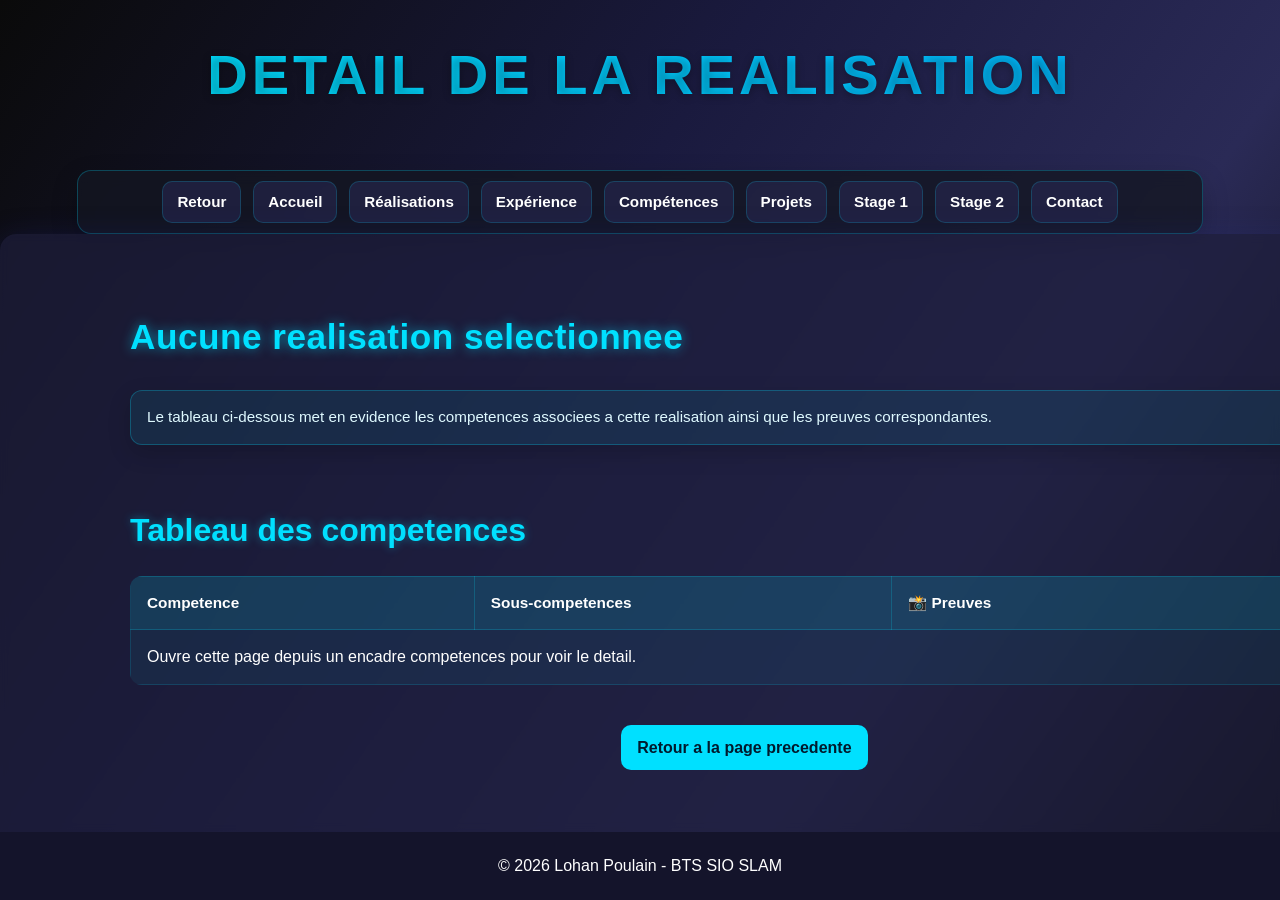
==== commit 2806205e: "Migrations student -> Pro" ====
--- a/competence_details.html
+++ b/competence_details.html
@@ -185,12 +185,6 @@
 </head>
 
 <body>
-    <nav class="floating-menu">
-        <a href="index.html#preuves" data-tooltip="Retour Portfolio">🏠</a>
-        <a href="projets_cours.html" data-tooltip="Projets en Cours">🎓</a>
-        <a href="stage_1.html" data-tooltip="Stage 1ère Année">🏢<sup>1</sup></a>
-        <a href="stage_2.html" data-tooltip="Stage 2ème Année">🏢<sup>2</sup></a>
-    </nav>
     <div class="orb orb1"></div>
     <div class="orb orb2"></div>
     <div class="orb orb3"></div>
@@ -198,10 +192,19 @@
 
     <header>
         <h1 class="animated-title">Detail de la realisation</h1>
-        <nav class="section-nav" style="justify-content: center; margin-top: 20px;">
-            <a id="backToSource" href="index.html#preuves">Retour</a>
-        </nav>
     </header>
+
+    <nav class="top-nav" aria-label="Navigation">
+        <a id="backToSource" href="index.html#preuves">Retour</a>
+        <a href="index.html">Accueil</a>
+        <a href="index.html#preuves">Réalisations</a>
+        <a href="index.html#documentation">Expérience</a>
+        <a href="index.html#competences">Compétences</a>
+        <a href="projets_cours.html">Projets</a>
+        <a href="stage_1.html">Stage 1</a>
+        <a href="stage_2.html">Stage 2</a>
+        <a href="index.html#contact">Contact</a>
+    </nav>
 
     <main class="container details-wrapper">
         <h2 id="realisationTitle" class="animated-title">Realisation</h2>
--- a/styles.css
+++ b/styles.css
@@ -11,6 +11,78 @@
     color: #fff;
 }
 
+/* Navigation principale (recruteur)
+   - statique (pas sticky) : visible en haut de page, ne suit pas le scroll */
+.top-nav {
+    position: static;
+    z-index: 1500;
+    display: flex;
+    justify-content: center;
+    gap: 12px;
+    flex-wrap: wrap;
+    padding: 10px 12px;
+    margin: 12px auto 0;
+    width: min(1100px, 96vw);
+    background: rgba(20, 22, 34, 0.78);
+    border: 1px solid rgba(0, 224, 255, 0.25);
+    border-radius: 14px;
+    box-shadow: 0 10px 26px rgba(0, 0, 0, 0.22);
+    backdrop-filter: blur(8px);
+}
+
+/* Container large (utile pour afficher des cartes en grille) */
+.container--wide {
+    max-width: 1100px;
+    padding: 38px 70px;
+}
+
+@media (max-width: 900px) {
+    .container--wide {
+        padding: 26px 18px;
+    }
+}
+
+.top-nav a {
+    color: #fff;
+    text-decoration: none;
+    font-weight: 700;
+    padding: 8px 14px;
+    border-radius: 10px;
+    background: rgba(42, 42, 86, 0.55);
+    border: 1px solid rgba(0, 224, 255, 0.18);
+    transition: all 0.2s ease;
+    font-size: 0.95rem;
+}
+
+.top-nav a:hover {
+    transform: translateY(-1px);
+    background: rgba(0, 224, 255, 0.16);
+    border-color: rgba(0, 224, 255, 0.35);
+    text-shadow: 0 0 10px rgba(0, 224, 255, 0.4);
+}
+
+/* Ordre des sections (flow recruteur) */
+main {
+    display: flex;
+    flex-direction: column;
+}
+
+#tableau { order: 1; }
+#documentation { order: 2; }
+#competences { order: 3; }
+#veille { order: 4; }
+#contact { order: 5; }
+
+#accueil,
+#tableau,
+#documentation,
+#competences,
+#veille,
+#contact,
+#preuves {
+    scroll-margin-top: 110px;
+}
+
 /* Infos latérales dynamiques */
 .side-info {
     position: fixed;
@@ -73,7 +145,6 @@
     }
 
     .skills-grid {
-        grid-template-columns: 1fr;
         gap: 15px;
     }
 
@@ -126,16 +197,22 @@
         letter-spacing: 1px !important;
     }
 
+    /* Nav: reste alignée sur UNE ligne + scroll si besoin */
     .section-nav {
-        flex-direction: column;
+        flex-direction: row;
         align-items: center;
+        justify-content: flex-start;
+        flex-wrap: nowrap;
+        overflow-x: auto;
+        overflow-y: hidden;
+        gap: 6px;
     }
 
     .section-nav a {
-        width: 80%;
-        max-width: 200px;
-        text-align: center;
-        margin: 5px 0;
+        width: auto;
+        max-width: none;
+        margin: 0;
+        flex: 0 0 auto;
     }
 
     .cta-buttons {
@@ -199,7 +276,33 @@
     gap: 15px;
     margin-bottom: 25px;
     margin-top: 20px;
-    flex-wrap: wrap;
+
+    /* Toujours sur une seule ligne (si pas assez de place, scroll horizontal) */
+    flex-wrap: nowrap;
+    overflow-x: auto;
+    overflow-y: hidden;
+    -webkit-overflow-scrolling: touch;
+    scrollbar-width: thin;
+    padding-bottom: 6px;
+}
+
+.section-nav::-webkit-scrollbar {
+    height: 8px;
+}
+
+.section-nav::-webkit-scrollbar-thumb {
+    background: rgba(0, 224, 255, 0.25);
+    border-radius: 999px;
+}
+
+.section-nav::-webkit-scrollbar-track {
+    background: rgba(255, 255, 255, 0.06);
+    border-radius: 999px;
+}
+
+/* Nav placée en haut d'une section (comme ton screen) */
+.section-nav--in-section {
+    margin-top: 0;
 }
 
 .section-nav a {
@@ -214,6 +317,10 @@
     position: relative;
     display: inline-block;
     border: 1px solid rgba(0, 224, 255, 0.2);
+
+    /* Empêche le texte de casser dans les boutons */
+    white-space: nowrap;
+    flex: 0 0 auto;
 }
 
 
@@ -244,6 +351,18 @@
     padding: 40px 130px;
     color: #fff;
     transition: box-shadow 0.3s;
+}
+
+/* Variante large (pour afficher correctement la grille en cartes) */
+.container.container--wide {
+    max-width: 1100px;
+    padding: 40px 70px;
+}
+
+@media (max-width: 900px) {
+    .container.container--wide {
+        padding: 26px 18px;
+    }
 }
 
 .hero-section {
@@ -347,6 +466,20 @@
     margin: 20px 0;
 }
 
+.hero-section .hero-headline {
+    font-size: 1.35rem;
+    font-weight: 800;
+    margin: 14px 0 8px;
+    color: #dff9ff;
+}
+
+.hero-section .hero-subheadline {
+    font-size: 1.05rem;
+    margin: 0 auto 18px;
+    max-width: 54ch;
+    color: rgba(223, 249, 255, 0.88);
+}
+
 /* Responsive boutons accueil */
 .cta-buttons {
     display: flex;
@@ -1199,10 +1332,18 @@
 /* Styles pour la section compétences simplifiée */
 .skills-grid {
     display: grid;
-    grid-template-columns: repeat(auto-fit, minmax(280px, 1fr));
+    /* 2 colonnes comme sur ton screen (desktop / tablette) */
+    grid-template-columns: repeat(2, minmax(280px, 1fr));
     gap: 25px;
     margin-top: 30px;
     padding: 0 10px;
+}
+
+/* Passe en 1 colonne uniquement sur petit mobile */
+@media (max-width: 680px) {
+    .skills-grid {
+        grid-template-columns: 1fr;
+    }
 }
 
 .skill-category {
@@ -1970,10 +2111,6 @@
 
 /* Amélioration du responsive */
 @media (max-width: 768px) {
-    .skills-grid {
-        grid-template-columns: 1fr;
-    }
-
     .veille-tools {
         grid-template-columns: 1fr;
     }
@@ -2006,6 +2143,7 @@
     padding-top: 30px;
     border-top: 1px solid rgba(0, 224, 255, 0.2);
 }
+
 
 .proofs-section h3 {
     text-align: center;
@@ -2307,41 +2445,33 @@
 /* Correction Responsive Mobile - Ligne Unique Forcée */
 @media (max-width: 768px) {
 
-    /* Navigation forcée sur UNE SEULE ligne de gauche à droite */
+    /* Navigation sur une seule ligne (scroll horizontal si besoin) */
     .section-nav {
         display: flex;
         flex-direction: row !important;
-        /* Force la direction ligne */
         flex-wrap: nowrap !important;
-        /* INTERDIT le retour à la ligne */
-        justify-content: space-between;
-        /* Répartit l'espace disponible */
+        justify-content: flex-start;
         width: 100%;
-        padding: 0 2px;
-        overflow-x: hidden;
-        /* Pas de scroll si possible, sinon auto */
-        gap: 2px;
+        padding: 0 6px 6px;
+        overflow-x: auto;
+        overflow-y: hidden;
+        -webkit-overflow-scrolling: touch;
+        gap: 6px;
         white-space: nowrap;
     }
 
     .section-nav::-webkit-scrollbar {
-        height: 0;
+        height: 6px;
     }
 
     .section-nav a {
-        flex: 1 1 auto;
-        /* Extensible équitablement */
-        padding: 8px 1px;
-        /* Marges réduites au minimum */
-        font-size: 0.65rem;
-        /* Texte réduit pour tout faire rentrer */
+        flex: 0 0 auto;
+        padding: 8px 10px;
+        font-size: 0.75rem;
         margin: 0;
-        min-width: 0;
-        /* Permet de rétrécir en dessous du contenu si besoin */
+        min-width: auto;
         text-align: center;
         white-space: nowrap;
-        overflow: hidden;
-        text-overflow: clip;
     }
 
     /* Permettre aux blocs SLAM/SISR de s'empiler normalement */
